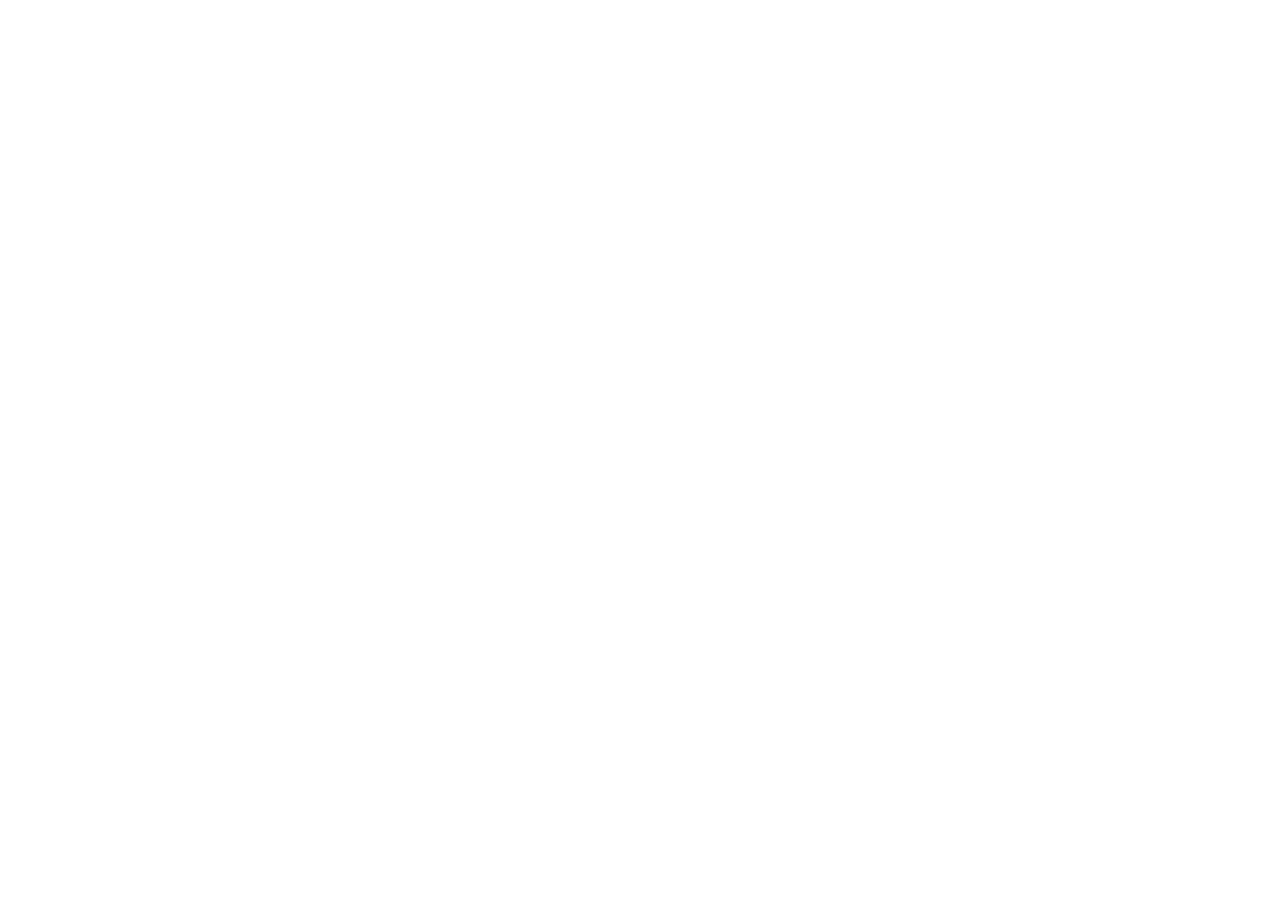
==== index.html @ ce201262 "criado o arquivo README.md" ====
<!DOCTYPE html>
<html lang="pt-br">
<head>
    <meta charset="UTF-8">
    <meta http-equiv="X-UA-Compatible" content="IE=edge">
    <meta name="viewport" content="width=device-width, initial-scale=1.0">
    
    <title>Gama ComVida - As 6 melhores notícias sobre o COVID-19</title>

</head>

<body>
    
    <footer>

            </footer>
</body>
</html>
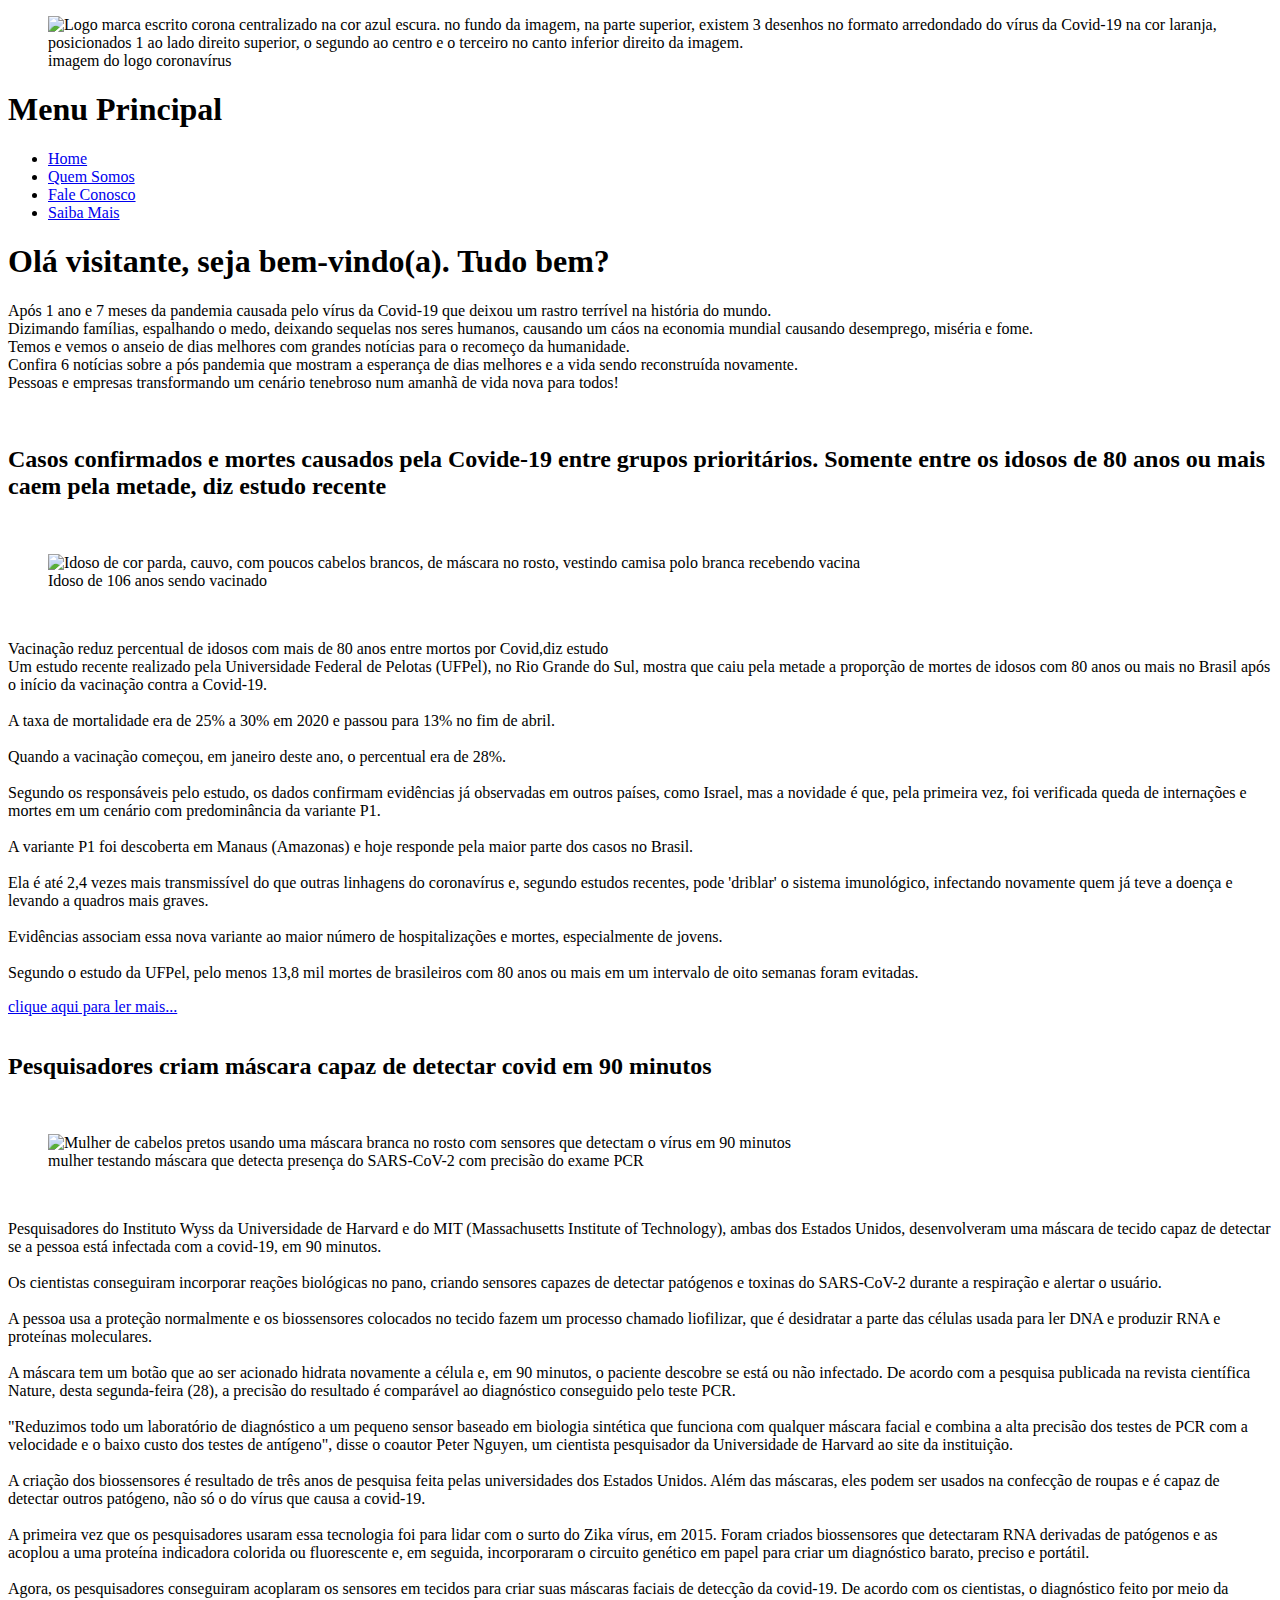
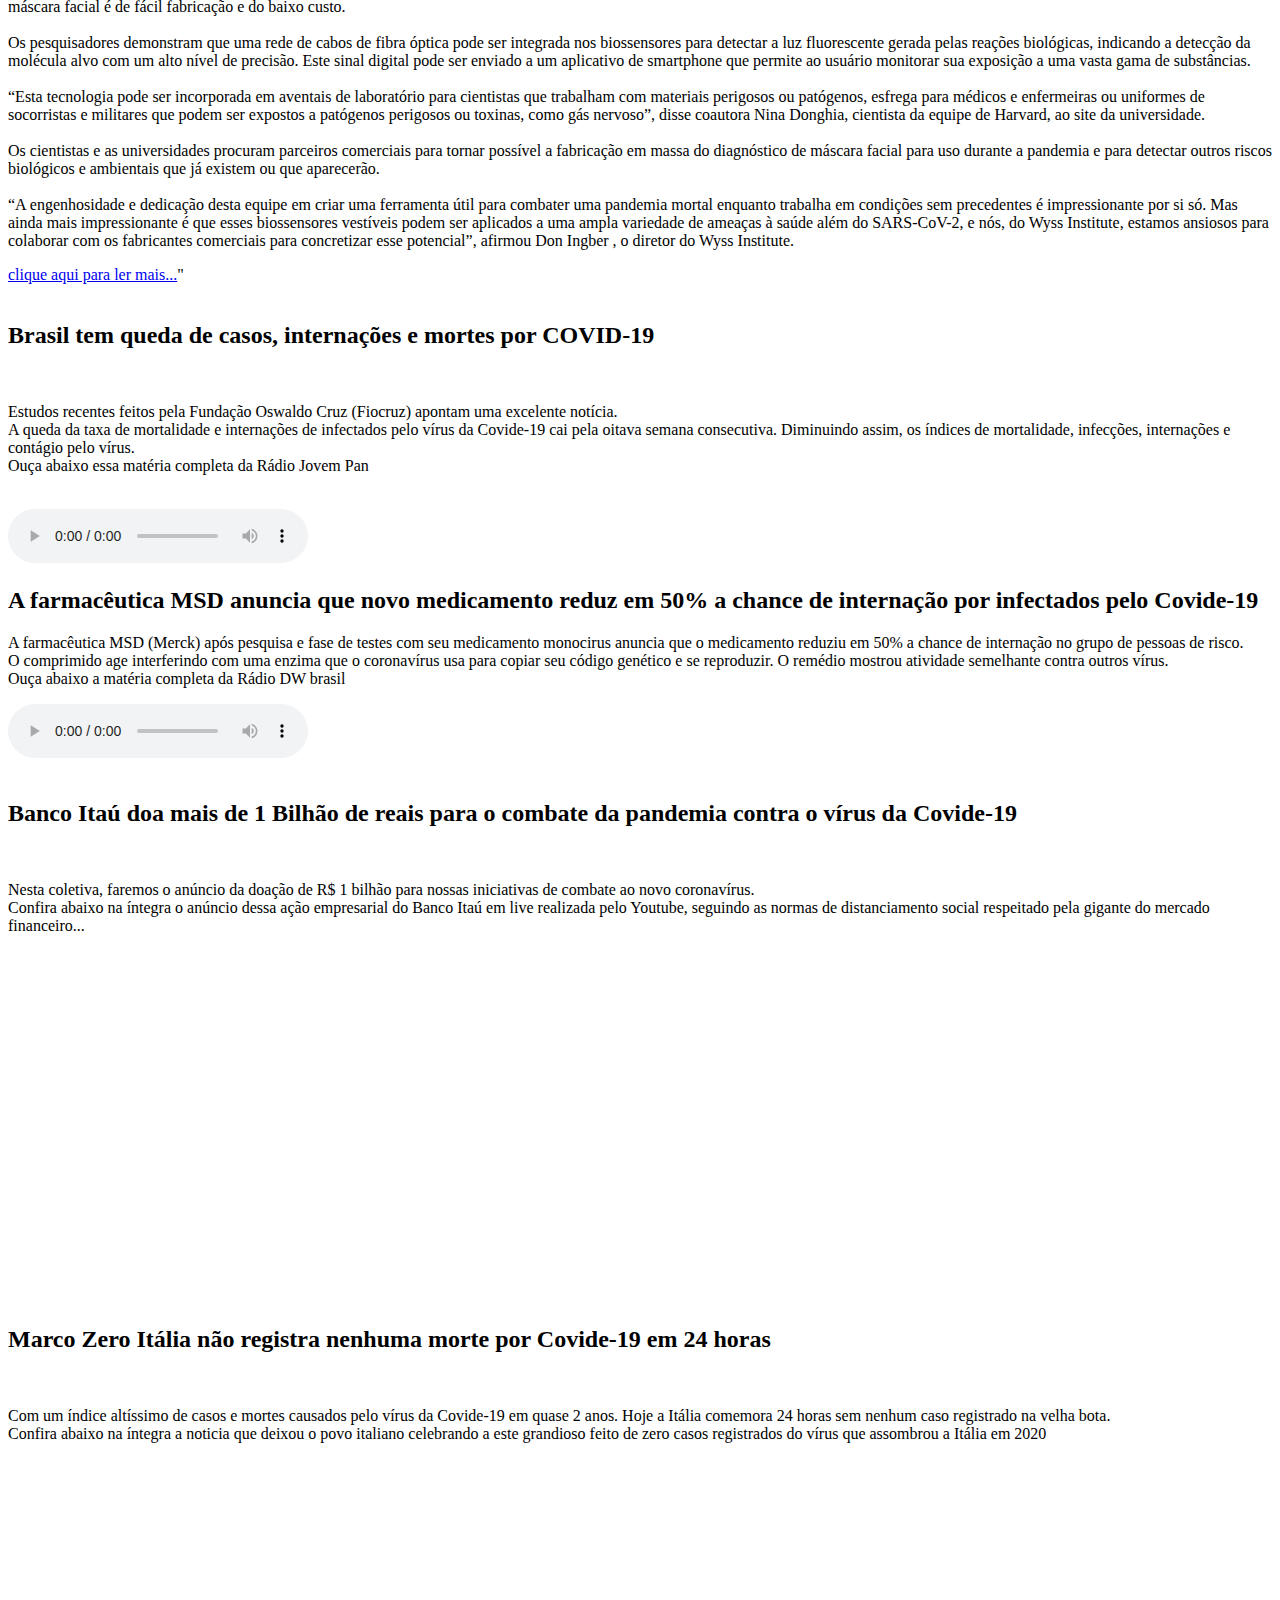
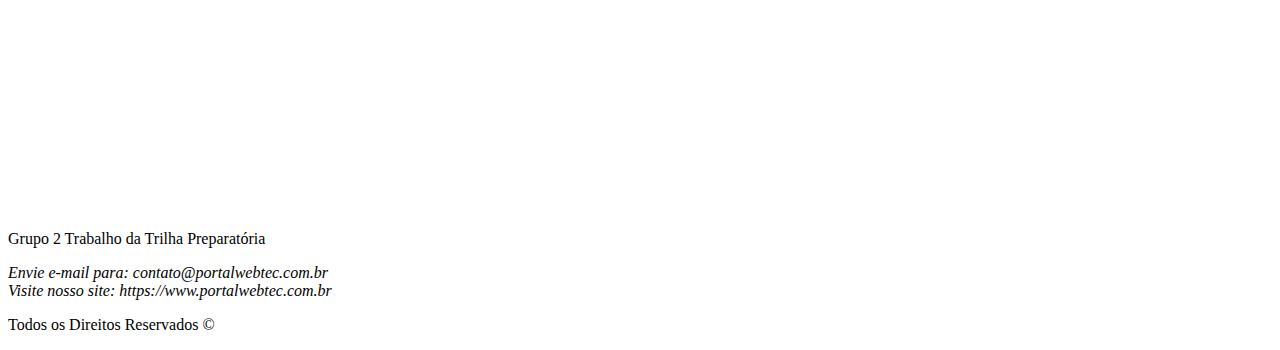
==== commit a6242ce7: "projeto de landing page estruturado" ====
--- a/index.html
+++ b/index.html
@@ -4,15 +4,216 @@
     <meta charset="UTF-8">
     <meta http-equiv="X-UA-Compatible" content="IE=edge">
     <meta name="viewport" content="width=device-width, initial-scale=1.0">
-    
+<meta name="description" content="Fique informado sobre as últimas matérias  sobre os avanços de pesquisas e resultados de boas notícias sobre o Covid-19">
+    
+
     <title>Gama ComVida - As 6 melhores notícias sobre o COVID-19</title>
+    <link rel="stylesheet" type="text/css" href="https://www.portalwebtec.com.br/gama_comvida/css/style.css">    
+    <link rel="shortcut icon" href="https://www.portalwebtec.com.br/gama_comvida/img/logo_g2.png">
+    
 
 </head>
 
 <body>
-    
-    <footer>
-
-            </footer>
+
+    <div id="corfundo">
+
+        <header id="cabecasite">
+<figure>
+                <img id="imagem" src="https://www.portalwebtec.com.br/gama_comvida/img/logo_corona.png" alt="Logo marca escrito corona centralizado na cor azul escura. no fundo da imagem, na parte superior, existem 3  desenhos no formato arredondado do vírus da Covid-19 na cor laranja, posicionados 1 ao lado direito superior, o segundo ao centro e o terceiro no canto inferior direito da imagem."/>
+            
+                <figcaption>imagem do logo coronavírus</figcaption>         
+
+            </figure>
+            
+            <nav id="menu">
+
+    <h1>Menu Principal</h1>
+
+    <ul>
+    
+        <li><a href="https://www.portalwebtec.com.br/gama_comvida/index.html">Home</a></li>
+<li><a href="https://www.portalwebtec.com.br/gama_comvida/quem_somos.html">Quem Somos</a></li>          
+<li><a href="https://www.portalwebtec.com.br/gama_comvida/fale_conosco.html">Fale Conosco</a></li>
+<li><a href="https://www.portalwebtec.com.br/gama_comvida/saiba_mais.html">Saiba Mais</a></li>
+
+</ul>
+
+</nav>
+</header>
+
+<main>
+
+<div class="noticiarios">
+
+    <h1 class="titulo">Olá visitante, seja bem-vindo(a). Tudo bem?</h1>
+
+<p class="texto">
+    Após 1 ano e 7 meses da pandemia causada pelo vírus da Covid-19 que deixou um rastro terrível na história do mundo.<br>
+    Dizimando famílias, espalhando o medo, deixando sequelas nos seres humanos, causando um cáos na economia mundial causando desemprego, miséria e fome.<br>
+    Temos e vemos o anseio de dias melhores com grandes notícias para o recomeço da humanidade.<br>
+    Confira 6 notícias sobre a pós pandemia que mostram a esperança de dias melhores e a vida sendo reconstruída novamente.<br>
+    Pessoas e empresas transformando um cenário tenebroso num amanhã de vida nova para todos!
+    </p>
+</div>
+<br>
+
+<div class="noticiarios">
+
+    <h2 class="titulo_da_noticia">Casos confirmados e mortes causados pela Covide-19 entre grupos prioritários. Somente entre os idosos de 80 anos ou mais caem pela metade, diz estudo recente</h2> 
+    <br>
+    <figure class="descricao">
+<img src="https://www.portalwebtec.com.br/gama_comvida/img/idoso_vacinando.jpg" alt="Idoso de cor parda, cauvo, com poucos cabelos brancos, de máscara no rosto, vestindo camisa polo branca recebendo vacina"/>
+
+<figcaption>Idoso de 106 anos sendo vacinado</figcaption>
+    
+</figure>
+<br>
+<p class="texto">
+    
+    Vacinação reduz percentual de idosos com mais de 80 anos entre mortos por Covid,diz estudo
+<br>    
+    Um estudo recente realizado pela Universidade Federal de Pelotas (UFPel), no Rio Grande do Sul, mostra que caiu pela metade a proporção de mortes de idosos com 80 anos ou mais no Brasil após o início da vacinação contra a Covid-19.
+    <br><br>    
+    A taxa de mortalidade era de 25% a 30% em 2020 e passou para 13% no fim de abril.
+        <br><br>
+    Quando a vacinação começou, em janeiro deste ano, o percentual era de 28%.
+        <br><br>
+    Segundo os responsáveis pelo estudo, os dados confirmam evidências já observadas em outros países, como Israel, mas a novidade é que, pela primeira vez, foi verificada queda de internações e mortes em um cenário com predominância da variante P1.
+        <br><br>
+    A variante P1 foi descoberta em Manaus (Amazonas) e hoje responde pela maior parte dos casos no Brasil.
+        <br><br>
+    Ela é até 2,4 vezes mais transmissível do que outras linhagens do coronavírus e, segundo estudos recentes, pode 'driblar' o sistema imunológico, infectando novamente quem já teve a doença e levando a quadros mais graves.
+        <br><br>
+    Evidências associam essa nova variante ao maior número de hospitalizações e mortes, especialmente de jovens.
+        <br><br>
+    Segundo o estudo da UFPel, pelo menos 13,8 mil mortes de brasileiros com 80 anos ou mais em um intervalo de oito semanas foram evitadas.</p>
+
+    <a class="link" href="https://g1.globo.com/bemestar/vacina/noticia/2021/05/04/vacina-para-covid-3-boas-noticias-que-mostram-o-impacto-positivo-da-vacinacao-no-brasil.ghtml" target="_blank">clique aqui para ler mais...</a>
+
+    </div>
+<br>
+
+<div class="noticiarios">
+
+<h2 class="titulo_da_noticia">Pesquisadores criam máscara capaz de detectar covid em 90 minutos</h2>
+<br>
+
+<figure class="descricao">
+
+<img src="https://www.portalwebtec.com.br/gama_comvida/img/mascara_tec.jpg" alt="Mulher de cabelos pretos usando uma máscara branca no rosto com sensores que detectam o vírus em 90 minutos"/>
+    
+<figcaption>mulher testando máscara que  detecta presença do SARS-CoV-2 com precisão do exame PCR</figcaption>
+
+</figure>
+<br>
+<p class="texto">
+
+    Pesquisadores do Instituto Wyss da Universidade de Harvard e do MIT (Massachusetts Institute of Technology), ambas dos Estados Unidos, desenvolveram uma máscara de tecido capaz de detectar se a pessoa está infectada com a covid-19, em 90 minutos.
+    <br><br>
+    Os cientistas conseguiram incorporar reações biológicas no pano, criando sensores capazes de detectar patógenos e toxinas do SARS-CoV-2 durante a respiração e alertar o usuário.
+    <br><br>
+    A pessoa usa a proteção normalmente e os biossensores colocados no tecido fazem um processo chamado liofilizar, que é desidratar a parte das células usada para ler DNA e produzir RNA e proteínas moleculares.
+<br><br>
+    A máscara tem um botão que ao ser acionado hidrata novamente a célula e, em 90 minutos, o paciente descobre se está ou não infectado. De acordo com a pesquisa publicada na revista científica Nature, desta segunda-feira (28), a precisão do resultado é comparável ao diagnóstico conseguido pelo teste PCR.
+    <br><br>
+    "Reduzimos todo um laboratório de diagnóstico a um pequeno sensor baseado em biologia sintética que funciona com qualquer máscara facial e combina a alta precisão dos testes de PCR com a velocidade e o baixo custo dos testes de antígeno", disse o coautor Peter Nguyen, um cientista pesquisador da Universidade de Harvard ao site da instituição.
+    <br><br>
+    A criação dos biossensores é resultado de três anos de pesquisa feita pelas universidades dos Estados Unidos. Além das máscaras, eles podem ser usados na confecção de roupas e é capaz de detectar outros patógeno, não só o do vírus que causa a covid-19.
+    <br><br>
+    A primeira vez que os pesquisadores usaram essa tecnologia foi para lidar com o surto do Zika vírus, em 2015. Foram criados biossensores que detectaram RNA derivadas de patógenos e as acoplou a uma proteína indicadora colorida ou fluorescente e, em seguida, incorporaram o circuito genético em papel para criar um diagnóstico barato, preciso e portátil.
+    <br><br>
+    Agora, os pesquisadores conseguiram acoplaram os sensores em tecidos para criar suas máscaras faciais de detecção da covid-19. De acordo com os cientistas, o diagnóstico feito por meio da máscara facial é de fácil fabricação e do baixo custo.
+    <br><br>
+    Os pesquisadores demonstram que uma rede de cabos de fibra óptica pode ser integrada nos biossensores para detectar a luz fluorescente gerada pelas reações biológicas, indicando a detecção da molécula alvo com um alto nível de precisão. Este sinal digital pode ser enviado a um aplicativo de smartphone que permite ao usuário monitorar sua exposição a uma vasta gama de substâncias.
+    <br><br>
+    “Esta tecnologia pode ser incorporada em aventais de laboratório para cientistas que trabalham com materiais perigosos ou patógenos, esfrega para médicos e enfermeiras ou uniformes de socorristas e militares que podem ser expostos a patógenos perigosos ou toxinas, como gás nervoso”, disse coautora Nina Donghia, cientista da equipe de Harvard, ao site da universidade.
+    <br><br>
+    Os cientistas e as universidades procuram parceiros comerciais para tornar possível a fabricação em massa do diagnóstico de máscara facial para uso durante a pandemia e para detectar outros riscos biológicos e ambientais que já existem ou que aparecerão.
+    <br><br>
+    “A engenhosidade e dedicação desta equipe em criar uma ferramenta útil para combater uma pandemia mortal enquanto trabalha em condições sem precedentes é impressionante por si só. Mas ainda mais impressionante é que esses biossensores vestíveis podem ser aplicados a uma ampla variedade de ameaças à saúde além do SARS-CoV-2, e nós, do Wyss Institute, estamos ansiosos para colaborar com os fabricantes comerciais para concretizar esse potencial”, afirmou Don Ingber , o diretor do Wyss Institute.
+</p>
+
+<a class="link" href="https://noticias.r7.com/saude/pesquisadores-criam-mascara-capaz-de-detectar-covid-em-90-minutos-28062021" target="_blank">clique aqui para ler mais...</a>"
+
+</div>
+<br>
+
+<div class="noticiarios">
+
+<h2 class="titulo_da_noticia">Brasil tem queda de casos, internações e mortes por COVID-19</h2>
+<br>
+<p class="texto">
+Estudos recentes feitos pela Fundação Oswaldo Cruz (Fiocruz) apontam uma excelente notícia.
+<br>
+A queda da taxa de mortalidade e internações de infectados pelo vírus da Covide-19 cai pela oitava semana consecutiva. Diminuindo assim, os índices de mortalidade, infecções, internações e contágio pelo vírus.
+<br>
+Ouça abaixo essa matéria completa da Rádio Jovem Pan
+</p>
+<br>
+<audio src="https://www.portalwebtec.com.br/gama_comvida/audios/materia_de_radio1.mp3" controls="">
+</audio>
+
+</div>
+
+<div class="noticiarios">
+
+<h2 class="titulo_da_noticia">A farmacêutica MSD anuncia que novo medicamento reduz em 50% a chance de internação por infectados pelo Covide-19</h2>
+
+<p clas="texto">
+A farmacêutica MSD (Merck) após pesquisa e fase de testes com seu medicamento monocirus anuncia que o medicamento reduziu em 50% a chance de internação no grupo de pessoas de risco.
+<br>
+O comprimido age interferindo com uma enzima que o coronavírus usa para copiar seu código genético e se reproduzir. O remédio mostrou atividade semelhante contra outros vírus.
+<br>
+Ouça abaixo a matéria completa da Rádio DW brasil
+</p>
+<audio class="audio" src="https://www.portalwebtec.com.br/gama_comvida/audios/materia_de_radio2.mp3" controls="">
+</audio>
+
+</div>
+<br>
+
+<div class="noticiarios">
+
+<h2 class="titulo_da_noticia">Banco Itaú doa mais de  1 Bilhão de reais para o combate da pandemia contra o vírus da Covide-19</h2>
+<br>
+
+<p class="texto">
+    Nesta coletiva, faremos o anúncio da doação de R$ 1 bilhão para nossas iniciativas de combate ao novo coronavírus.
+<br>
+    Confira  abaixo na íntegra o anúncio dessa ação empresarial do Banco Itaú em live realizada  pelo Youtube, seguindo as normas de distanciamento social respeitado pela gigante do mercado financeiro...
+</p>
+<br>
+
+<iframe class="video" width="560" height="315" src="https://www.youtube.com/embed/baU-vo7KWbw" title="YouTube video player" frameborder="0" allow="accelerometer; autoplay; clipboard-write; encrypted-media; gyroscope; picture-in-picture" allowfullscreen></iframe>
+
+</div>
+
+<br>
+
+<div class="noticiarios">
+
+<h2 class="titulo_da_noticia">Marco Zero Itália não registra nenhuma morte por Covide-19 em 24 horas</h2>
+<br>
+
+<p class="texto">
+    Com um índice altíssimo de casos e mortes causados pelo vírus da Covide-19 em quase 2 anos. Hoje a Itália comemora 24 horas sem nenhum caso registrado na velha bota.<br>
+    Confira  abaixo na íntegra a noticia que deixou o povo italiano celebrando a este grandioso feito de zero casos registrados do vírus que assombrou a Itália em 2020</p>
+<br>
+
+<iframe class="video" width="560" height="315" src="https://www.youtube.com/embed/Ys9-SmeBerY" title="YouTube video player" frameborder="0" allow="accelerometer; autoplay; clipboard-write; encrypted-media; gyroscope; picture-in-picture" allowfullscreen></iframe>
+
+</main>
+<br>
+    <footer id="footer">
+
+        <p>Grupo 2 Trabalho da Trilha Preparatória</p>
+    <address>Envie e-mail para: contato@portalwebtec.com.br<br>
+    Visite nosso site: https://www.portalwebtec.com.br<br>
+    </address>        
+<p>Todos os Direitos Reservados &#0169;</p>    
+</footer>
+
+</div>
 </body>
 </html>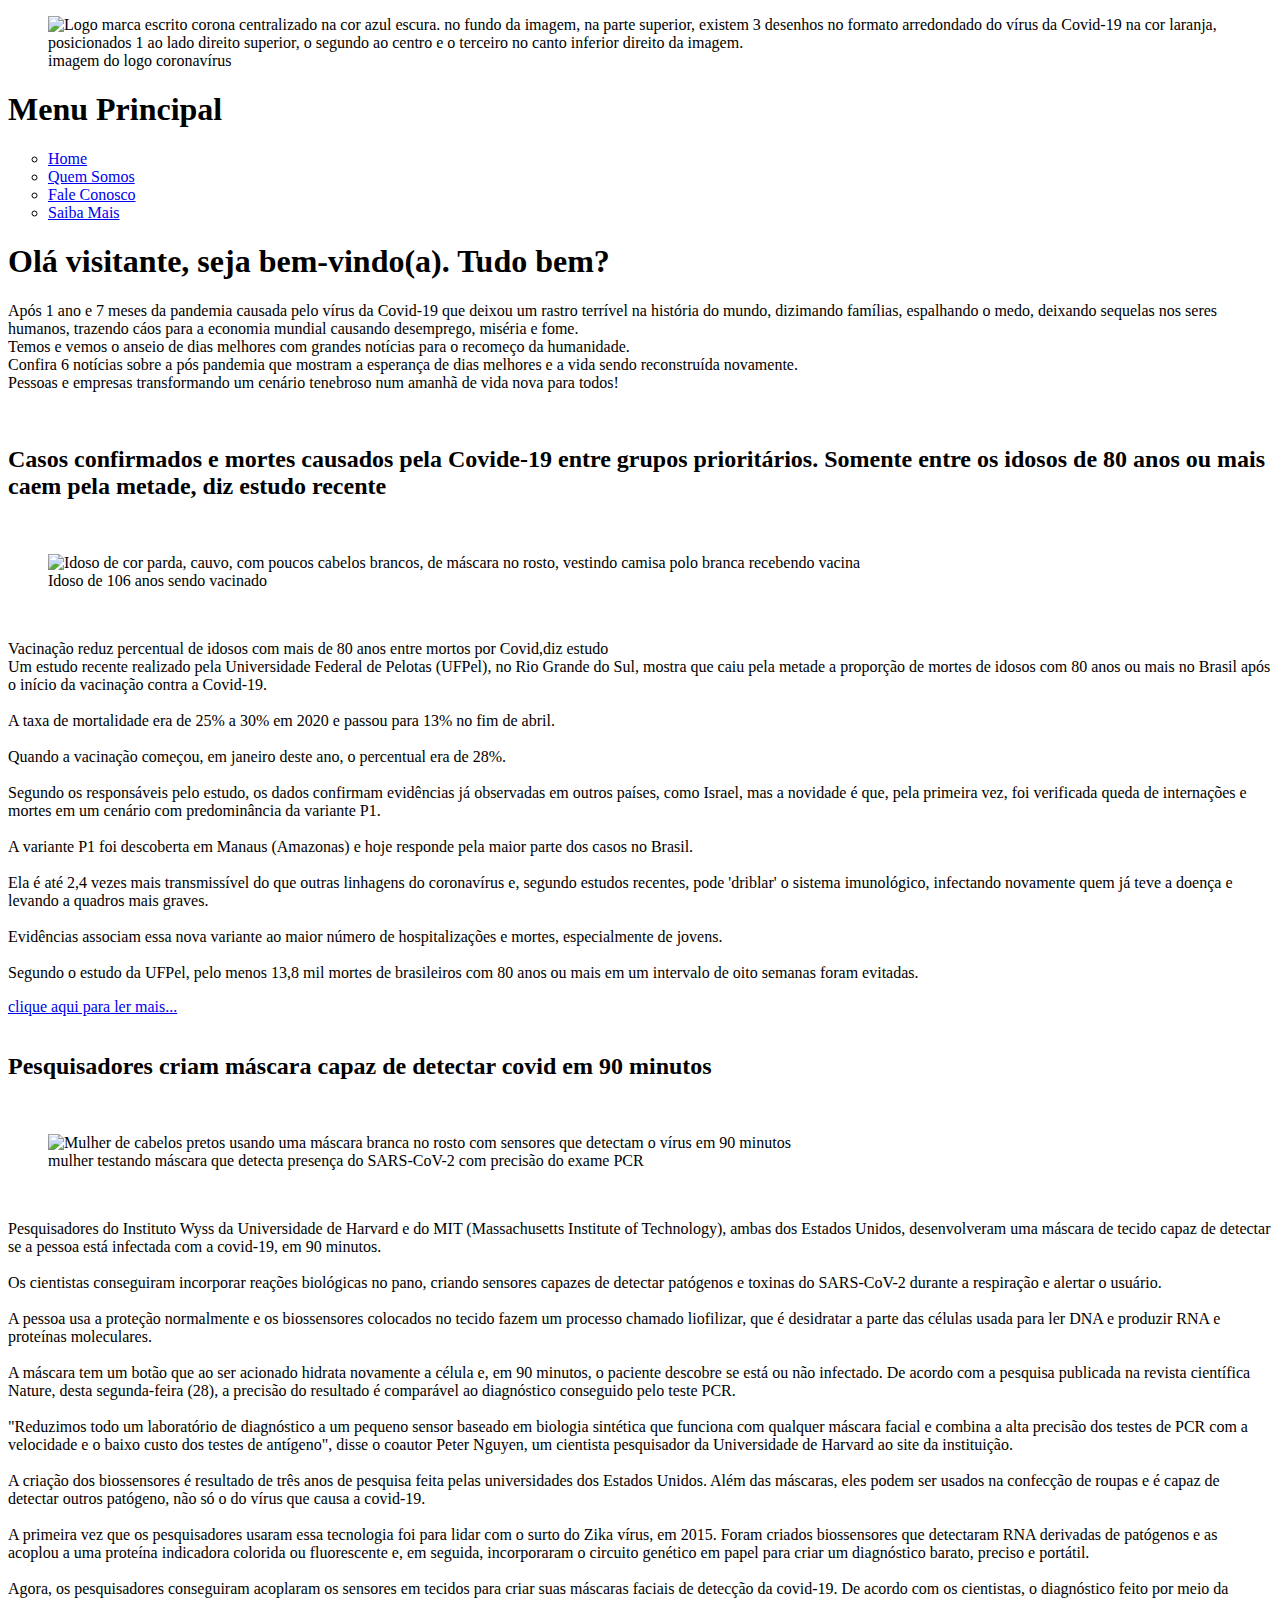
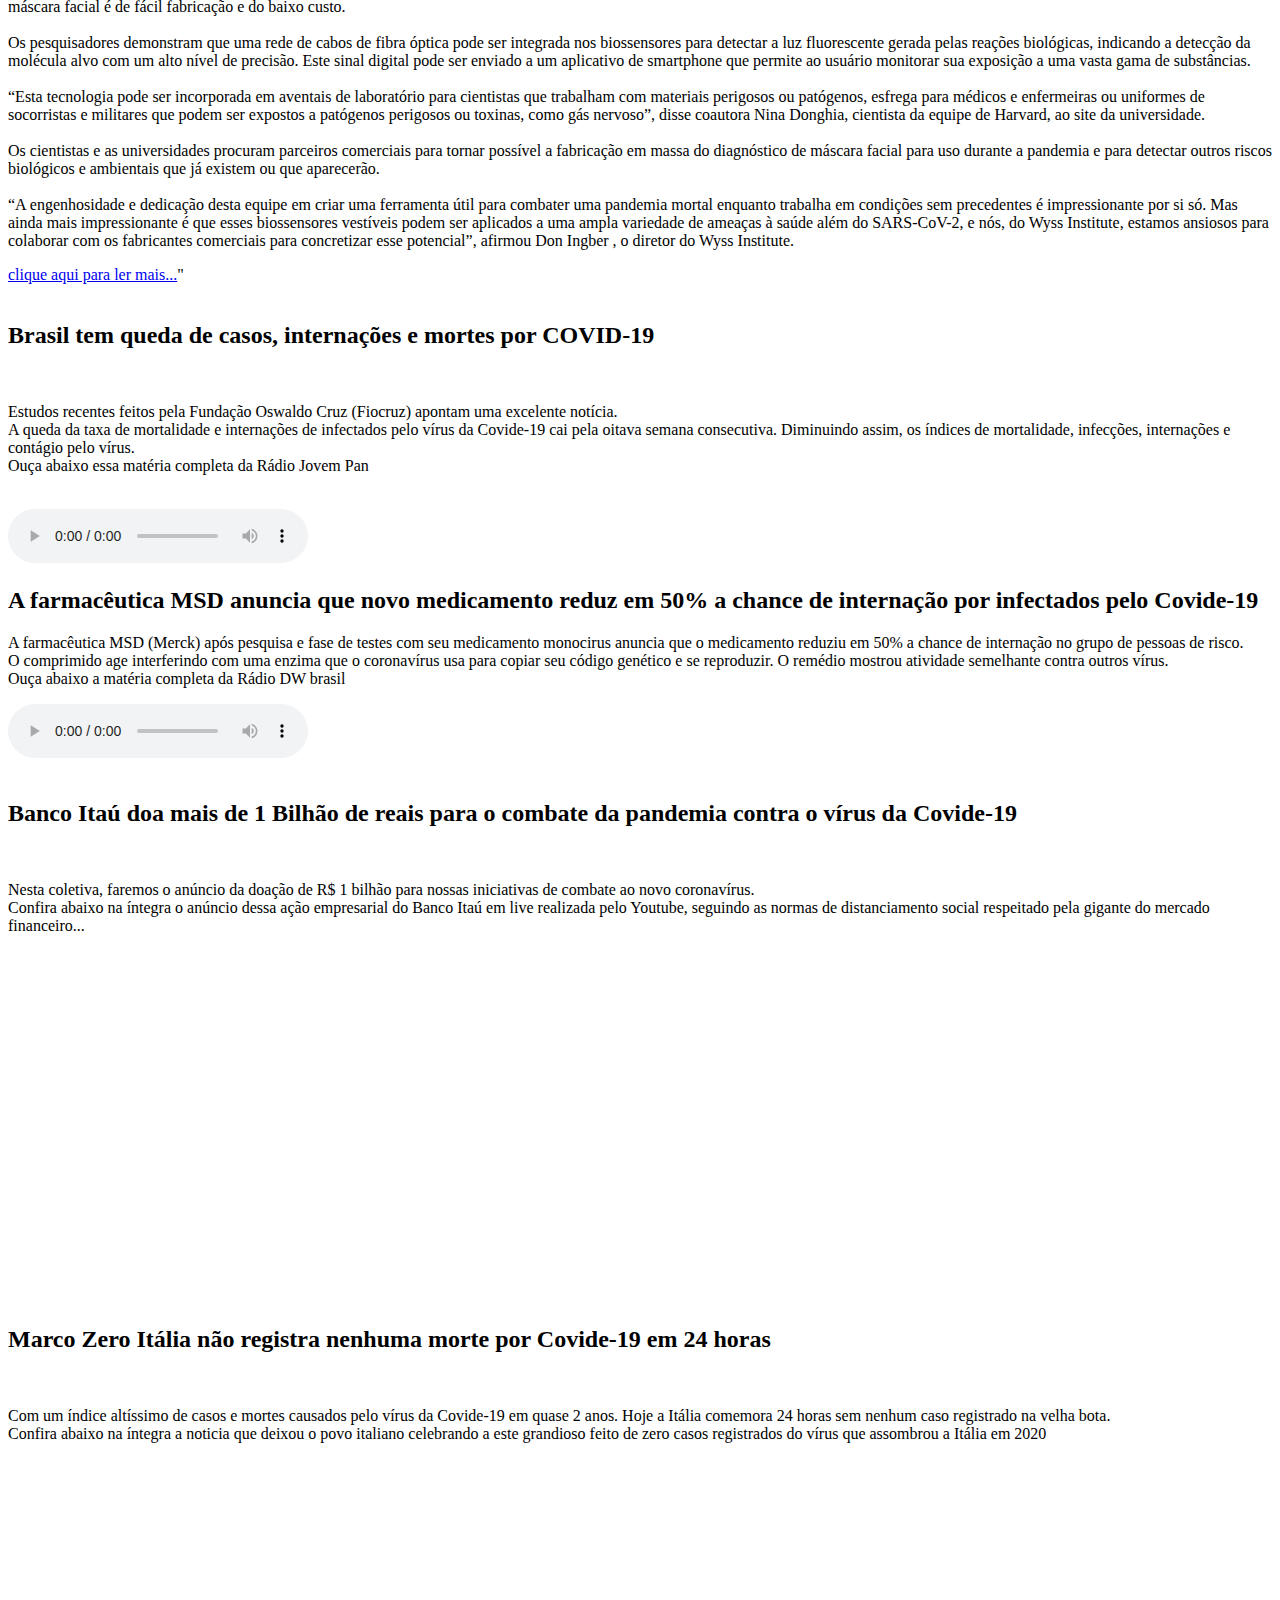
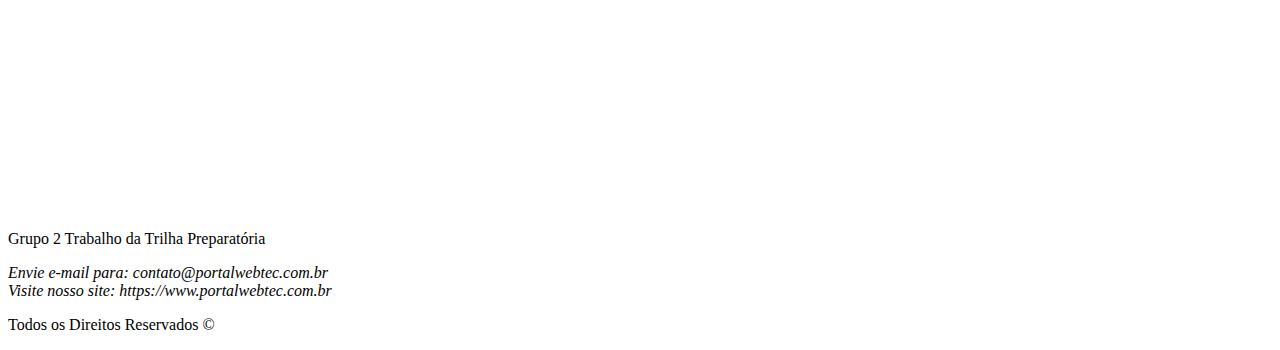
==== commit ded44b88: "feitas as últimas alterações nos arquivos idex.html quem_somos.html saiba_mais.html fale_conosco.htm" ====
--- a/index.html
+++ b/index.html
@@ -1,16 +1,19 @@
 <!DOCTYPE html>
 <html lang="pt-br">
+
 <head>
     <meta charset="UTF-8">
     <meta http-equiv="X-UA-Compatible" content="IE=edge">
     <meta name="viewport" content="width=device-width, initial-scale=1.0">
-<meta name="description" content="Fique informado sobre as últimas matérias  sobre os avanços de pesquisas e resultados de boas notícias sobre o Covid-19">
-    
+    <meta name="description"
+        content="Fique informado sobre as últimas matérias  sobre os avanços de pesquisas e resultados de boas notícias sobre o Covid-19">
+
 
     <title>Gama ComVida - As 6 melhores notícias sobre o COVID-19</title>
-    <link rel="stylesheet" type="text/css" href="https://www.portalwebtec.com.br/gama_comvida/css/style.css">    
-    <link rel="shortcut icon" href="https://www.portalwebtec.com.br/gama_comvida/img/logo_g2.png">
-    
+    <link rel="stylesheet" type="text/css" href="https://www.portalwebtec.com.br/gama_comvida/css/style.css"
+        media="screen">
+    <link rel="" icon" href="https://www.portalwebtec.com.br/gama_comvida/img/logo_g2.png">
+
 
 </head>
 
@@ -19,201 +22,276 @@
     <div id="corfundo">
 
         <header id="cabecasite">
-<figure>
-                <img id="imagem" src="https://www.portalwebtec.com.br/gama_comvida/img/logo_corona.png" alt="Logo marca escrito corona centralizado na cor azul escura. no fundo da imagem, na parte superior, existem 3  desenhos no formato arredondado do vírus da Covid-19 na cor laranja, posicionados 1 ao lado direito superior, o segundo ao centro e o terceiro no canto inferior direito da imagem."/>
-            
-                <figcaption>imagem do logo coronavírus</figcaption>         
+            <figure>
+                <img id="imagem" src="https://www.portalwebtec.com.br/gama_comvida/img/logo_corona.png"
+                    alt="Logo marca escrito corona centralizado na cor azul escura. no fundo da imagem, na parte superior, existem 3  desenhos no formato arredondado do vírus da Covid-19 na cor laranja, posicionados 1 ao lado direito superior, o segundo ao centro e o terceiro no canto inferior direito da imagem." />
+
+                <figcaption>imagem do logo coronavírus</figcaption>
 
             </figure>
-            
+
             <nav id="menu">
 
-    <h1>Menu Principal</h1>
-
-    <ul>
-    
-        <li><a href="https://www.portalwebtec.com.br/gama_comvida/index.html">Home</a></li>
-<li><a href="https://www.portalwebtec.com.br/gama_comvida/quem_somos.html">Quem Somos</a></li>          
-<li><a href="https://www.portalwebtec.com.br/gama_comvida/fale_conosco.html">Fale Conosco</a></li>
-<li><a href="https://www.portalwebtec.com.br/gama_comvida/saiba_mais.html">Saiba Mais</a></li>
-
-</ul>
-
-</nav>
-</header>
-
-<main>
-
-<div class="noticiarios">
-
-    <h1 class="titulo">Olá visitante, seja bem-vindo(a). Tudo bem?</h1>
-
-<p class="texto">
-    Após 1 ano e 7 meses da pandemia causada pelo vírus da Covid-19 que deixou um rastro terrível na história do mundo.<br>
-    Dizimando famílias, espalhando o medo, deixando sequelas nos seres humanos, causando um cáos na economia mundial causando desemprego, miséria e fome.<br>
-    Temos e vemos o anseio de dias melhores com grandes notícias para o recomeço da humanidade.<br>
-    Confira 6 notícias sobre a pós pandemia que mostram a esperança de dias melhores e a vida sendo reconstruída novamente.<br>
-    Pessoas e empresas transformando um cenário tenebroso num amanhã de vida nova para todos!
-    </p>
-</div>
-<br>
-
-<div class="noticiarios">
-
-    <h2 class="titulo_da_noticia">Casos confirmados e mortes causados pela Covide-19 entre grupos prioritários. Somente entre os idosos de 80 anos ou mais caem pela metade, diz estudo recente</h2> 
-    <br>
-    <figure class="descricao">
-<img src="https://www.portalwebtec.com.br/gama_comvida/img/idoso_vacinando.jpg" alt="Idoso de cor parda, cauvo, com poucos cabelos brancos, de máscara no rosto, vestindo camisa polo branca recebendo vacina"/>
-
-<figcaption>Idoso de 106 anos sendo vacinado</figcaption>
-    
-</figure>
-<br>
-<p class="texto">
-    
-    Vacinação reduz percentual de idosos com mais de 80 anos entre mortos por Covid,diz estudo
-<br>    
-    Um estudo recente realizado pela Universidade Federal de Pelotas (UFPel), no Rio Grande do Sul, mostra que caiu pela metade a proporção de mortes de idosos com 80 anos ou mais no Brasil após o início da vacinação contra a Covid-19.
-    <br><br>    
-    A taxa de mortalidade era de 25% a 30% em 2020 e passou para 13% no fim de abril.
-        <br><br>
-    Quando a vacinação começou, em janeiro deste ano, o percentual era de 28%.
-        <br><br>
-    Segundo os responsáveis pelo estudo, os dados confirmam evidências já observadas em outros países, como Israel, mas a novidade é que, pela primeira vez, foi verificada queda de internações e mortes em um cenário com predominância da variante P1.
-        <br><br>
-    A variante P1 foi descoberta em Manaus (Amazonas) e hoje responde pela maior parte dos casos no Brasil.
-        <br><br>
-    Ela é até 2,4 vezes mais transmissível do que outras linhagens do coronavírus e, segundo estudos recentes, pode 'driblar' o sistema imunológico, infectando novamente quem já teve a doença e levando a quadros mais graves.
-        <br><br>
-    Evidências associam essa nova variante ao maior número de hospitalizações e mortes, especialmente de jovens.
-        <br><br>
-    Segundo o estudo da UFPel, pelo menos 13,8 mil mortes de brasileiros com 80 anos ou mais em um intervalo de oito semanas foram evitadas.</p>
-
-    <a class="link" href="https://g1.globo.com/bemestar/vacina/noticia/2021/05/04/vacina-para-covid-3-boas-noticias-que-mostram-o-impacto-positivo-da-vacinacao-no-brasil.ghtml" target="_blank">clique aqui para ler mais...</a>
+                <h1>Menu Principal</h1>
+
+                <ul type="circle">
+
+                    <li><a href="https://www.portalwebtec.com.br/gama_comvida/index.html">Home</a></li>
+                    <li><a href="https://www.portalwebtec.com.br/gama_comvida/quem_somos.html">Quem Somos</a></li>
+                    <li><a href="https://www.portalwebtec.com.br/gama_comvida/fale_conosco.html">Fale Conosco</a></li>
+                    <li><a href="https://www.portalwebtec.com.br/gama_comvida/saiba_mais.html">Saiba Mais</a></li>
+
+                </ul>
+
+            </nav>
+
+
+        </header>
+
+        <main>
+
+            <div class="noticiarios">
+
+                <h1 class="titulo">Olá visitante, seja bem-vindo(a). Tudo bem?</h1>
+
+                <p class="texto">
+                    Após 1 ano e 7 meses da pandemia causada pelo vírus da Covid-19 que deixou um rastro terrível na
+                    história do mundo,
+                    dizimando famílias, espalhando o medo, deixando sequelas nos seres humanos, trazendo cáos para 
+                    a economia mundial causando desemprego, miséria e fome.<br>
+                    Temos e vemos o anseio de dias melhores com grandes notícias para o recomeço da humanidade.<br>
+                    Confira 6 notícias sobre a pós pandemia que mostram a esperança de dias melhores e a vida sendo
+                    reconstruída novamente.<br>
+                    Pessoas e empresas transformando um cenário tenebroso num amanhã de vida nova para todos!
+                </p>
+            </div>
+            <br>
+
+            <div class="noticiarios">
+
+                <h2 class="titulo_da_noticia">Casos confirmados e mortes causados pela Covide-19 entre grupos
+                    prioritários. Somente entre os idosos de 80 anos ou mais caem pela metade, diz estudo recente</h2>
+                <br>
+                <figure class="descricao">
+                    <img src="https://www.portalwebtec.com.br/gama_comvida/img/idoso_vacinando.jpg"
+                        alt="Idoso de cor parda, cauvo, com poucos cabelos brancos, de máscara no rosto, vestindo camisa polo branca recebendo vacina" />
+
+                    <figcaption>Idoso de 106 anos sendo vacinado</figcaption>
+
+                </figure>
+                <br>
+                <p class="texto">
+
+                    Vacinação reduz percentual de idosos com mais de 80 anos entre mortos por Covid,diz estudo
+                    <br>
+                    Um estudo recente realizado pela Universidade Federal de Pelotas (UFPel), no Rio Grande do Sul,
+                    mostra que caiu pela metade a proporção de mortes de idosos com 80 anos ou mais no Brasil após o
+                    início da vacinação contra a Covid-19.
+                    <br><br>
+                    A taxa de mortalidade era de 25% a 30% em 2020 e passou para 13% no fim de abril.
+                    <br><br>
+                    Quando a vacinação começou, em janeiro deste ano, o percentual era de 28%.
+                    <br><br>
+                    Segundo os responsáveis pelo estudo, os dados confirmam evidências já observadas em outros países,
+                    como Israel, mas a novidade é que, pela primeira vez, foi verificada queda de internações e mortes
+                    em um cenário com predominância da variante P1.
+                    <br><br>
+                    A variante P1 foi descoberta em Manaus (Amazonas) e hoje responde pela maior parte dos casos no
+                    Brasil.
+                    <br><br>
+                    Ela é até 2,4 vezes mais transmissível do que outras linhagens do coronavírus e, segundo estudos
+                    recentes, pode 'driblar' o sistema imunológico, infectando novamente quem já teve a doença e levando
+                    a quadros mais graves.
+                    <br><br>
+                    Evidências associam essa nova variante ao maior número de hospitalizações e mortes, especialmente de
+                    jovens.
+                    <br><br>
+                    Segundo o estudo da UFPel, pelo menos 13,8 mil mortes de brasileiros com 80 anos ou mais em um
+                    intervalo de oito semanas foram evitadas.
+                </p>
+
+                <a class="link"
+                    href="https://g1.globo.com/bemestar/vacina/noticia/2021/05/04/vacina-para-covid-3-boas-noticias-que-mostram-o-impacto-positivo-da-vacinacao-no-brasil.ghtml"
+                    target="_blank">clique aqui para ler mais...</a>
+
+            </div>
+            <br>
+
+            <div class="noticiarios">
+
+                <h2 class="titulo_da_noticia">Pesquisadores criam máscara capaz de detectar covid em 90 minutos</h2>
+                <br>
+
+                <figure class="descricao">
+
+                    <img src="https://www.portalwebtec.com.br/gama_comvida/img/mascara_tec.jpg"
+                        alt="Mulher de cabelos pretos usando uma máscara branca no rosto com sensores que detectam o vírus em 90 minutos" />
+
+                    <figcaption>mulher testando máscara que detecta presença do SARS-CoV-2 com precisão do exame PCR
+                    </figcaption>
+
+                </figure>
+                <br>
+                <p class="texto">
+
+                    Pesquisadores do Instituto Wyss da Universidade de Harvard e do MIT (Massachusetts Institute of
+                    Technology), ambas dos Estados Unidos, desenvolveram uma máscara de tecido capaz de detectar se a
+                    pessoa está infectada com a covid-19, em 90 minutos.
+                    <br><br>
+                    Os cientistas conseguiram incorporar reações biológicas no pano, criando sensores capazes de
+                    detectar patógenos e toxinas do SARS-CoV-2 durante a respiração e alertar o usuário.
+                    <br><br>
+                    A pessoa usa a proteção normalmente e os biossensores colocados no tecido fazem um processo chamado
+                    liofilizar, que é desidratar a parte das células usada para ler DNA e produzir RNA e proteínas
+                    moleculares.
+                    <br><br>
+                    A máscara tem um botão que ao ser acionado hidrata novamente a célula e, em 90 minutos, o paciente
+                    descobre se está ou não infectado. De acordo com a pesquisa publicada na revista científica Nature,
+                    desta segunda-feira (28), a precisão do resultado é comparável ao diagnóstico conseguido pelo teste
+                    PCR.
+                    <br><br>
+                    "Reduzimos todo um laboratório de diagnóstico a um pequeno sensor baseado em biologia sintética que
+                    funciona com qualquer máscara facial e combina a alta precisão dos testes de PCR com a velocidade e
+                    o baixo custo dos testes de antígeno", disse o coautor Peter Nguyen, um cientista pesquisador da
+                    Universidade de Harvard ao site da instituição.
+                    <br><br>
+                    A criação dos biossensores é resultado de três anos de pesquisa feita pelas universidades dos
+                    Estados Unidos. Além das máscaras, eles podem ser usados na confecção de roupas e é capaz de
+                    detectar outros patógeno, não só o do vírus que causa a covid-19.
+                    <br><br>
+                    A primeira vez que os pesquisadores usaram essa tecnologia foi para lidar com o surto do Zika vírus,
+                    em 2015. Foram criados biossensores que detectaram RNA derivadas de patógenos e as acoplou a uma
+                    proteína indicadora colorida ou fluorescente e, em seguida, incorporaram o circuito genético em
+                    papel para criar um diagnóstico barato, preciso e portátil.
+                    <br><br>
+                    Agora, os pesquisadores conseguiram acoplaram os sensores em tecidos para criar suas máscaras
+                    faciais de detecção da covid-19. De acordo com os cientistas, o diagnóstico feito por meio da
+                    máscara facial é de fácil fabricação e do baixo custo.
+                    <br><br>
+                    Os pesquisadores demonstram que uma rede de cabos de fibra óptica pode ser integrada nos
+                    biossensores para detectar a luz fluorescente gerada pelas reações biológicas, indicando a detecção
+                    da molécula alvo com um alto nível de precisão. Este sinal digital pode ser enviado a um aplicativo
+                    de smartphone que permite ao usuário monitorar sua exposição a uma vasta gama de substâncias.
+                    <br><br>
+                    “Esta tecnologia pode ser incorporada em aventais de laboratório para cientistas que trabalham com
+                    materiais perigosos ou patógenos, esfrega para médicos e enfermeiras ou uniformes de socorristas e
+                    militares que podem ser expostos a patógenos perigosos ou toxinas, como gás nervoso”, disse coautora
+                    Nina Donghia, cientista da equipe de Harvard, ao site da universidade.
+                    <br><br>
+                    Os cientistas e as universidades procuram parceiros comerciais para tornar possível a fabricação em
+                    massa do diagnóstico de máscara facial para uso durante a pandemia e para detectar outros riscos
+                    biológicos e ambientais que já existem ou que aparecerão.
+                    <br><br>
+                    “A engenhosidade e dedicação desta equipe em criar uma ferramenta útil para combater uma pandemia
+                    mortal enquanto trabalha em condições sem precedentes é impressionante por si só. Mas ainda mais
+                    impressionante é que esses biossensores vestíveis podem ser aplicados a uma ampla variedade de
+                    ameaças à saúde além do SARS-CoV-2, e nós, do Wyss Institute, estamos ansiosos para colaborar com os
+                    fabricantes comerciais para concretizar esse potencial”, afirmou Don Ingber , o diretor do Wyss
+                    Institute.
+                </p>
+
+                <a class="link"
+                    href="https://noticias.r7.com/saude/pesquisadores-criam-mascara-capaz-de-detectar-covid-em-90-minutos-28062021"
+                    target="_blank">clique aqui para ler mais...</a>"
+
+            </div>
+            <br>
+
+            <div class="noticiarios">
+
+                <h2 class="titulo_da_noticia">Brasil tem queda de casos, internações e mortes por COVID-19</h2>
+                <br>
+                <p class="texto">
+                    Estudos recentes feitos pela Fundação Oswaldo Cruz (Fiocruz) apontam uma excelente notícia.
+                    <br>
+                    A queda da taxa de mortalidade e internações de infectados pelo vírus da Covide-19 cai pela oitava
+                    semana consecutiva. Diminuindo assim, os índices de mortalidade, infecções, internações e contágio
+                    pelo vírus.
+                    <br>
+                    Ouça abaixo essa matéria completa da Rádio Jovem Pan
+                </p>
+                <br>
+                <audio src="https://www.portalwebtec.com.br/gama_comvida/audios/materia_de_radio1.mp3" controls="">
+                </audio>
+
+            </div>
+
+            <div class="noticiarios">
+
+                <h2 class="titulo_da_noticia">A farmacêutica MSD anuncia que novo medicamento reduz em 50% a chance de
+                    internação por infectados pelo Covide-19</h2>
+
+                <p clas="texto">
+                    A farmacêutica MSD (Merck) após pesquisa e fase de testes com seu medicamento monocirus anuncia que
+                    o medicamento reduziu em 50% a chance de internação no grupo de pessoas de risco.
+                    <br>
+                    O comprimido age interferindo com uma enzima que o coronavírus usa para copiar seu código genético e
+                    se reproduzir. O remédio mostrou atividade semelhante contra outros vírus.
+                    <br>
+                    Ouça abaixo a matéria completa da Rádio DW brasil
+                </p>
+                <audio class="audio" src="https://www.portalwebtec.com.br/gama_comvida/audios/materia_de_radio2.mp3"
+                    controls="">
+                </audio>
+
+            </div>
+            <br>
+
+            <div class="noticiarios">
+
+                <h2 class="titulo_da_noticia">Banco Itaú doa mais de 1 Bilhão de reais para o combate da pandemia contra
+                    o vírus da Covide-19</h2>
+                <br>
+
+                <p class="texto">
+                    Nesta coletiva, faremos o anúncio da doação de R$ 1 bilhão para nossas iniciativas de combate ao
+                    novo coronavírus.
+                    <br>
+                    Confira abaixo na íntegra o anúncio dessa ação empresarial do Banco Itaú em live realizada pelo
+                    Youtube, seguindo as normas de distanciamento social respeitado pela gigante do mercado
+                    financeiro...
+                </p>
+                <br>
+
+                <iframe class="video" width="560" height="315" src="https://www.youtube.com/embed/baU-vo7KWbw"
+                    title="YouTube video player" frameborder="0"
+                    allow="accelerometer; autoplay; clipboard-write; encrypted-media; gyroscope; picture-in-picture"
+                    allowfullscreen></iframe>
+
+            </div>
+
+            <br>
+
+            <div class="noticiarios">
+
+                <h2 class="titulo_da_noticia">Marco Zero Itália não registra nenhuma morte por Covide-19 em 24 horas
+                </h2>
+                <br>
+
+                <p class="texto">
+                    Com um índice altíssimo de casos e mortes causados pelo vírus da Covide-19 em quase 2 anos. Hoje a
+                    Itália comemora 24 horas sem nenhum caso registrado na velha bota.<br>
+                    Confira abaixo na íntegra a noticia que deixou o povo italiano celebrando a este grandioso feito de
+                    zero casos registrados do vírus que assombrou a Itália em 2020</p>
+                <br>
+
+                <iframe class="video" width="560" height="315" src="https://www.youtube.com/embed/Ys9-SmeBerY"
+                    title="YouTube video player" frameborder="0"
+                    allow="accelerometer; autoplay; clipboard-write; encrypted-media; gyroscope; picture-in-picture"
+                    allowfullscreen></iframe>
+
+        </main>
+        <br>
+        <footer id="footer">
+
+            <p>Grupo 2 Trabalho da Trilha Preparatória</p>
+            <address>Envie e-mail para: contato@portalwebtec.com.br<br>
+                Visite nosso site: https://www.portalwebtec.com.br<br>
+            </address>
+            <p>Todos os Direitos Reservados &#0169;</p>
+        </footer>
 
     </div>
-<br>
-
-<div class="noticiarios">
-
-<h2 class="titulo_da_noticia">Pesquisadores criam máscara capaz de detectar covid em 90 minutos</h2>
-<br>
-
-<figure class="descricao">
-
-<img src="https://www.portalwebtec.com.br/gama_comvida/img/mascara_tec.jpg" alt="Mulher de cabelos pretos usando uma máscara branca no rosto com sensores que detectam o vírus em 90 minutos"/>
-    
-<figcaption>mulher testando máscara que  detecta presença do SARS-CoV-2 com precisão do exame PCR</figcaption>
-
-</figure>
-<br>
-<p class="texto">
-
-    Pesquisadores do Instituto Wyss da Universidade de Harvard e do MIT (Massachusetts Institute of Technology), ambas dos Estados Unidos, desenvolveram uma máscara de tecido capaz de detectar se a pessoa está infectada com a covid-19, em 90 minutos.
-    <br><br>
-    Os cientistas conseguiram incorporar reações biológicas no pano, criando sensores capazes de detectar patógenos e toxinas do SARS-CoV-2 durante a respiração e alertar o usuário.
-    <br><br>
-    A pessoa usa a proteção normalmente e os biossensores colocados no tecido fazem um processo chamado liofilizar, que é desidratar a parte das células usada para ler DNA e produzir RNA e proteínas moleculares.
-<br><br>
-    A máscara tem um botão que ao ser acionado hidrata novamente a célula e, em 90 minutos, o paciente descobre se está ou não infectado. De acordo com a pesquisa publicada na revista científica Nature, desta segunda-feira (28), a precisão do resultado é comparável ao diagnóstico conseguido pelo teste PCR.
-    <br><br>
-    "Reduzimos todo um laboratório de diagnóstico a um pequeno sensor baseado em biologia sintética que funciona com qualquer máscara facial e combina a alta precisão dos testes de PCR com a velocidade e o baixo custo dos testes de antígeno", disse o coautor Peter Nguyen, um cientista pesquisador da Universidade de Harvard ao site da instituição.
-    <br><br>
-    A criação dos biossensores é resultado de três anos de pesquisa feita pelas universidades dos Estados Unidos. Além das máscaras, eles podem ser usados na confecção de roupas e é capaz de detectar outros patógeno, não só o do vírus que causa a covid-19.
-    <br><br>
-    A primeira vez que os pesquisadores usaram essa tecnologia foi para lidar com o surto do Zika vírus, em 2015. Foram criados biossensores que detectaram RNA derivadas de patógenos e as acoplou a uma proteína indicadora colorida ou fluorescente e, em seguida, incorporaram o circuito genético em papel para criar um diagnóstico barato, preciso e portátil.
-    <br><br>
-    Agora, os pesquisadores conseguiram acoplaram os sensores em tecidos para criar suas máscaras faciais de detecção da covid-19. De acordo com os cientistas, o diagnóstico feito por meio da máscara facial é de fácil fabricação e do baixo custo.
-    <br><br>
-    Os pesquisadores demonstram que uma rede de cabos de fibra óptica pode ser integrada nos biossensores para detectar a luz fluorescente gerada pelas reações biológicas, indicando a detecção da molécula alvo com um alto nível de precisão. Este sinal digital pode ser enviado a um aplicativo de smartphone que permite ao usuário monitorar sua exposição a uma vasta gama de substâncias.
-    <br><br>
-    “Esta tecnologia pode ser incorporada em aventais de laboratório para cientistas que trabalham com materiais perigosos ou patógenos, esfrega para médicos e enfermeiras ou uniformes de socorristas e militares que podem ser expostos a patógenos perigosos ou toxinas, como gás nervoso”, disse coautora Nina Donghia, cientista da equipe de Harvard, ao site da universidade.
-    <br><br>
-    Os cientistas e as universidades procuram parceiros comerciais para tornar possível a fabricação em massa do diagnóstico de máscara facial para uso durante a pandemia e para detectar outros riscos biológicos e ambientais que já existem ou que aparecerão.
-    <br><br>
-    “A engenhosidade e dedicação desta equipe em criar uma ferramenta útil para combater uma pandemia mortal enquanto trabalha em condições sem precedentes é impressionante por si só. Mas ainda mais impressionante é que esses biossensores vestíveis podem ser aplicados a uma ampla variedade de ameaças à saúde além do SARS-CoV-2, e nós, do Wyss Institute, estamos ansiosos para colaborar com os fabricantes comerciais para concretizar esse potencial”, afirmou Don Ingber , o diretor do Wyss Institute.
-</p>
-
-<a class="link" href="https://noticias.r7.com/saude/pesquisadores-criam-mascara-capaz-de-detectar-covid-em-90-minutos-28062021" target="_blank">clique aqui para ler mais...</a>"
-
-</div>
-<br>
-
-<div class="noticiarios">
-
-<h2 class="titulo_da_noticia">Brasil tem queda de casos, internações e mortes por COVID-19</h2>
-<br>
-<p class="texto">
-Estudos recentes feitos pela Fundação Oswaldo Cruz (Fiocruz) apontam uma excelente notícia.
-<br>
-A queda da taxa de mortalidade e internações de infectados pelo vírus da Covide-19 cai pela oitava semana consecutiva. Diminuindo assim, os índices de mortalidade, infecções, internações e contágio pelo vírus.
-<br>
-Ouça abaixo essa matéria completa da Rádio Jovem Pan
-</p>
-<br>
-<audio src="https://www.portalwebtec.com.br/gama_comvida/audios/materia_de_radio1.mp3" controls="">
-</audio>
-
-</div>
-
-<div class="noticiarios">
-
-<h2 class="titulo_da_noticia">A farmacêutica MSD anuncia que novo medicamento reduz em 50% a chance de internação por infectados pelo Covide-19</h2>
-
-<p clas="texto">
-A farmacêutica MSD (Merck) após pesquisa e fase de testes com seu medicamento monocirus anuncia que o medicamento reduziu em 50% a chance de internação no grupo de pessoas de risco.
-<br>
-O comprimido age interferindo com uma enzima que o coronavírus usa para copiar seu código genético e se reproduzir. O remédio mostrou atividade semelhante contra outros vírus.
-<br>
-Ouça abaixo a matéria completa da Rádio DW brasil
-</p>
-<audio class="audio" src="https://www.portalwebtec.com.br/gama_comvida/audios/materia_de_radio2.mp3" controls="">
-</audio>
-
-</div>
-<br>
-
-<div class="noticiarios">
-
-<h2 class="titulo_da_noticia">Banco Itaú doa mais de  1 Bilhão de reais para o combate da pandemia contra o vírus da Covide-19</h2>
-<br>
-
-<p class="texto">
-    Nesta coletiva, faremos o anúncio da doação de R$ 1 bilhão para nossas iniciativas de combate ao novo coronavírus.
-<br>
-    Confira  abaixo na íntegra o anúncio dessa ação empresarial do Banco Itaú em live realizada  pelo Youtube, seguindo as normas de distanciamento social respeitado pela gigante do mercado financeiro...
-</p>
-<br>
-
-<iframe class="video" width="560" height="315" src="https://www.youtube.com/embed/baU-vo7KWbw" title="YouTube video player" frameborder="0" allow="accelerometer; autoplay; clipboard-write; encrypted-media; gyroscope; picture-in-picture" allowfullscreen></iframe>
-
-</div>
-
-<br>
-
-<div class="noticiarios">
-
-<h2 class="titulo_da_noticia">Marco Zero Itália não registra nenhuma morte por Covide-19 em 24 horas</h2>
-<br>
-
-<p class="texto">
-    Com um índice altíssimo de casos e mortes causados pelo vírus da Covide-19 em quase 2 anos. Hoje a Itália comemora 24 horas sem nenhum caso registrado na velha bota.<br>
-    Confira  abaixo na íntegra a noticia que deixou o povo italiano celebrando a este grandioso feito de zero casos registrados do vírus que assombrou a Itália em 2020</p>
-<br>
-
-<iframe class="video" width="560" height="315" src="https://www.youtube.com/embed/Ys9-SmeBerY" title="YouTube video player" frameborder="0" allow="accelerometer; autoplay; clipboard-write; encrypted-media; gyroscope; picture-in-picture" allowfullscreen></iframe>
-
-</main>
-<br>
-    <footer id="footer">
-
-        <p>Grupo 2 Trabalho da Trilha Preparatória</p>
-    <address>Envie e-mail para: contato@portalwebtec.com.br<br>
-    Visite nosso site: https://www.portalwebtec.com.br<br>
-    </address>        
-<p>Todos os Direitos Reservados &#0169;</p>    
-</footer>
-
-</div>
 </body>
+
 </html>